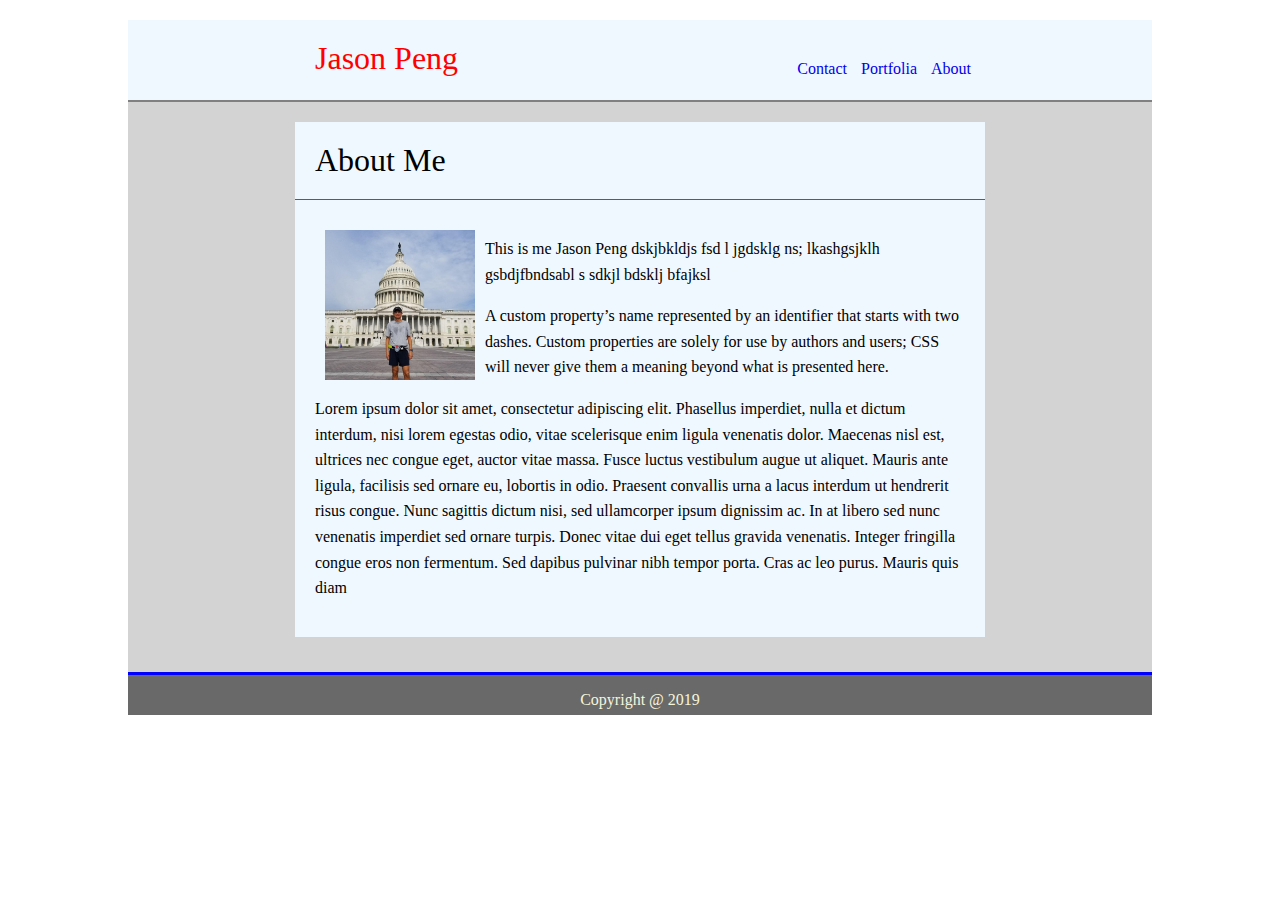
==== index.html @ 573ac7a7 "basic design layout for index.html" ====
<!DOCTYPE html>
<html>
<head>
        <link rel="stylesheet" type="text/css" href="assets/css/style.css">
</head>
<body>
<div id = "container">

<div id = "top">
    <div id="banner">
        <header>
            Jason Peng
        </header>
        <ul>
                <li><a href="index.html">About</a></li>
                <li><a href="portfolia.html">Portfolia</a></li>
                <li><a href="contact.html">Contact</a></li>
        </ul>
    </div>
</div>

<div id = "main">
    <div id="contents">
        <header>About Me</header>
        <article>
            
                <img src="assets/images/jason.jpg" width="150" alt ="Jason Peng running in DC">
                <p>
                This is me Jason Peng

                 dskjbkldjs  fsd l jgdsklg ns; lkashgsjklh gsbdjfbndsabl s sdkjl bdsklj bfajksl
                </p>    
                <p>A custom property’s name represented by an identifier that starts with two dashes. Custom properties are solely for use by authors and users; CSS will never give them a meaning beyond what is presented here.</p>
                <p>Lorem ipsum dolor sit amet, consectetur adipiscing elit. Phasellus imperdiet, nulla et dictum interdum, nisi lorem egestas odio, vitae scelerisque enim ligula venenatis dolor. Maecenas nisl est, ultrices nec congue eget, auctor vitae massa. Fusce luctus vestibulum augue ut aliquet. Mauris ante ligula, facilisis sed ornare eu, lobortis in odio. Praesent convallis urna a lacus interdum ut hendrerit risus congue. Nunc sagittis dictum nisi, sed ullamcorper ipsum dignissim ac. In at libero sed nunc venenatis imperdiet sed ornare turpis. Donec vitae dui eget tellus gravida venenatis. Integer fringilla congue eros non fermentum. Sed dapibus pulvinar nibh tempor porta. Cras ac leo purus. Mauris quis diam </p>
        </article>

    </div>

</div>


<!-- footer  -->
<div id = "footer"><p>Copyright @ 2019</p></div>
</div>
<!-- end of container -->
</body>

</html>
---- assets/css/style.css ----
body {
    background-color:;
    width: 100%;
    margin: auto;
    
}

#container {
    margin: auto;
    width: 80%;
    padding-top: 20px;
}

#top {
    background-color: aliceblue;
    color: red;
    height:80px;
}

#banner, #contents {
    width: 690px;
    margin: auto;
    background-color: aliceblue;
}

#banner {
    position: relative; 
}

#banner header {
    float: left;
}

ul {
    list-style-type: none;
    margin: 0;
    padding: 0;
    overflow: hidden;
  }
  
  li {
    float: right;
  }
  
  li a {
    display: block;
    text-align: center;
    padding: 40px 14px 0px 0px;
    text-decoration: none;
  }
  
  li a:hover:not(.active) {
    color: red;
  }
  
  .active {
    background-color: #4CAF50;
  }

/* nav { 
    border-style: solid; 
    float: right; 
    position: relative;
    bottom: 1px;
    right: 1px;
}
*/

#main {
    border-style: solid;
    border-width: 0px;
    border-top-width: 2px;
    border-color: grey;
    background-color: lightgray;
    padding-top: 20px;
    padding-bottom: 35px;
}

#contents {
    min-height: 400px;
}


header {
    font-size: 24pt;
    width: 200px;
    padding:20px;
}

article {
    padding: 20px;
    border-width: 0px;
    border-top-width: 1px;
    border-style: solid;
    border-color: blueviolet;

}

article p {
    line-height: 1.6;
}

article img {
    float: left;
}

img {
    margin: 10px;
}

#footer {
    border-style: solid;
    border-width: 0px;
    border-top-width: 3px;
    border-color: blue;
    text-align: center;
    background-color: dimgrey;
    color: beige;
    height:40px;
    padding: auto auto 0px auto;
}
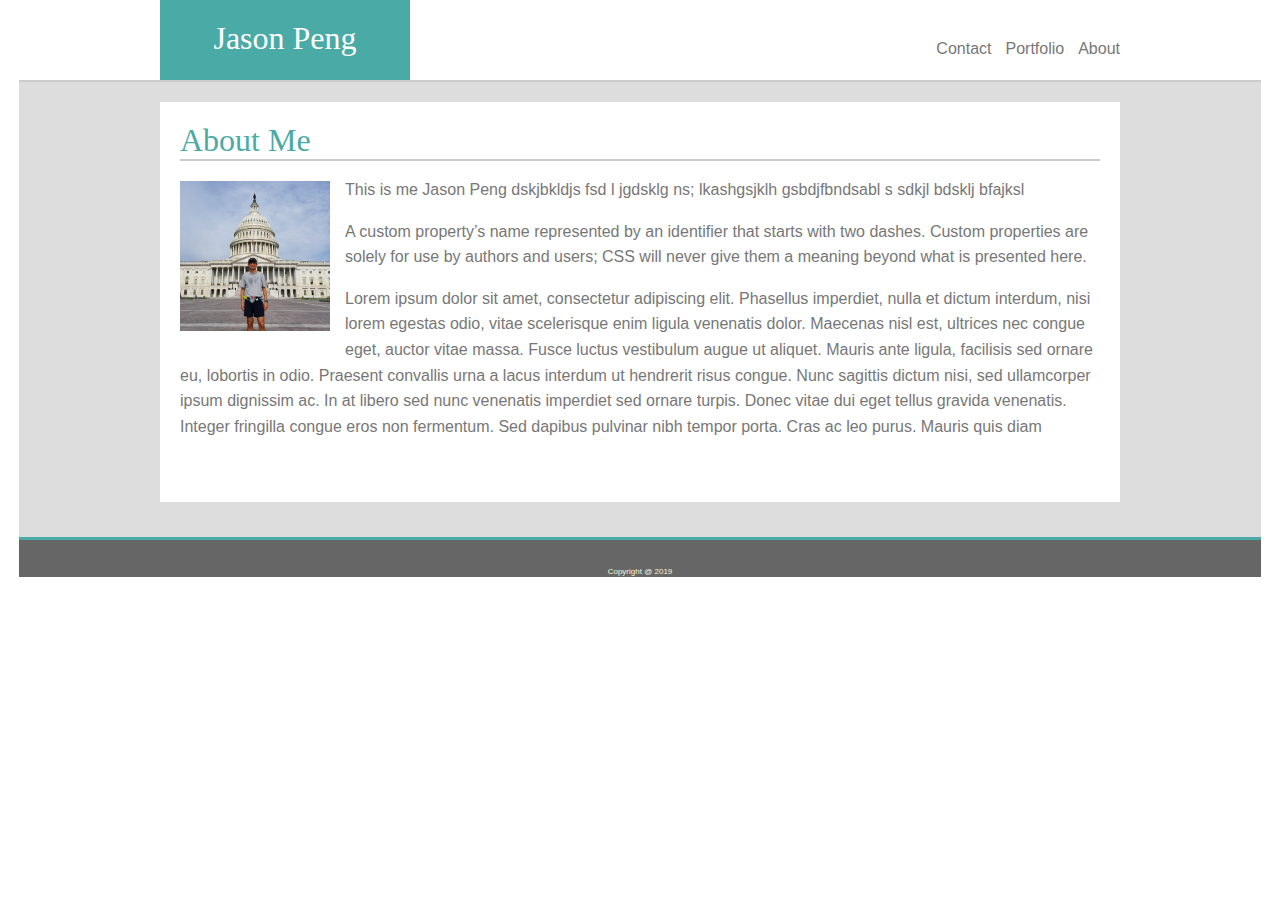
==== commit 42d7b7d6: "The index.html is perfect" ====
--- a/index.html
+++ b/index.html
@@ -1,6 +1,8 @@
 <!DOCTYPE html>
-<html>
+<html lang="en-US">
 <head>
+    <title>Jason Peng portfolio</title>
+        <meta charset="utf-8">
         <link rel="stylesheet" type="text/css" href="assets/css/style.css">
 </head>
 <body>
@@ -11,11 +13,13 @@
         <header>
             Jason Peng
         </header>
+        <nav>
         <ul>
                 <li><a href="index.html">About</a></li>
-                <li><a href="portfolia.html">Portfolia</a></li>
+                <li><a href="portfolio.html">Portfolio</a></li>
                 <li><a href="contact.html">Contact</a></li>
         </ul>
+        </nav>
     </div>
 </div>
 
@@ -40,7 +44,7 @@
 
 
 <!-- footer  -->
-<div id = "footer"><p>Copyright @ 2019</p></div>
+<footer><p>Copyright @ 2019</p></footer>
 </div>
 <!-- end of container -->
 </body>
--- a/assets/css/style.css
+++ b/assets/css/style.css
@@ -1,36 +1,58 @@
+* {
+    box-sizing: border-box;
+}
+
 
 body {
     background-color:;
     width: 100%;
     margin: auto;
+    color: #777777;
+    font-family: 'Arial', 'Helvetica Neue', Helvetica, sans-serif;
     
 }
 
 #container {
     margin: auto;
-    width: 80%;
-    padding-top: 20px;
+    width: 97%;
+    /* padding-top: 20px; */
 }
 
 #top {
-    background-color: aliceblue;
-    color: red;
+    background-color: #ffffff;
     height:80px;
 }
 
 #banner, #contents {
-    width: 690px;
+    width: 960px;
     margin: auto;
-    background-color: aliceblue;
 }
 
 #banner {
-    position: relative; 
+    /* position: relative;  */
+    /* top: 5px;  */
+    /* border-style: solid; */
+    height:100%;
+}
+
+header {
+    font-size: 24pt;
+    width: 250px;
+    padding:0px;
+    color: #4aaaa5;
+    font-family: Georgia, Times, 'Times New Roman', serif;
 }
 
 #banner header {
     float: left;
+    color:white;
+    text-align: center;
+    background-color: #4aaaa5;
+    padding:20px;
+    height:100%;
+    /* margin-left:-20px;  */
 }
+
 
 ul {
     list-style-type: none;
@@ -46,54 +68,41 @@
   li a {
     display: block;
     text-align: center;
-    padding: 40px 14px 0px 0px;
+    padding: 40px 0px 0px 14px;
     text-decoration: none;
+    color:inherit;
   }
   
   li a:hover:not(.active) {
-    color: red;
+    color: #4aaaa5;
   }
   
   .active {
     background-color: #4CAF50;
   }
 
-/* nav { 
-    border-style: solid; 
-    float: right; 
-    position: relative;
-    bottom: 1px;
-    right: 1px;
-}
-*/
 
 #main {
     border-style: solid;
     border-width: 0px;
     border-top-width: 2px;
-    border-color: grey;
-    background-color: lightgray;
+    border-color: #cccccc;
     padding-top: 20px;
     padding-bottom: 35px;
+    background-color: #dddddd;
 }
 
 #contents {
     min-height: 400px;
-}
-
-
-header {
-    font-size: 24pt;
-    width: 200px;
+    background-color: #ffffff;
     padding:20px;
 }
 
 article {
-    padding: 20px;
     border-width: 0px;
-    border-top-width: 1px;
+    border-top-width: 2px;
     border-style: solid;
-    border-color: blueviolet;
+    border-color: #cccccc;
 
 }
 
@@ -103,22 +112,27 @@
 
 article img {
     float: left;
+    margin: 20px 15px 10px 0px;
 }
 
 img {
-    margin: 10px;
+    
 }
 
-#footer {
+footer {
     border-style: solid;
     border-width: 0px;
     border-top-width: 3px;
-    border-color: blue;
+    border-color: #4aaaa5;
     text-align: center;
-    background-color: dimgrey;
+    background-color: #666666;
     color: beige;
     height:40px;
-    padding: auto auto 0px auto;
+}
+
+footer p {
+    font-size: 8px;
+    margin-top:27px;
 }
 
 
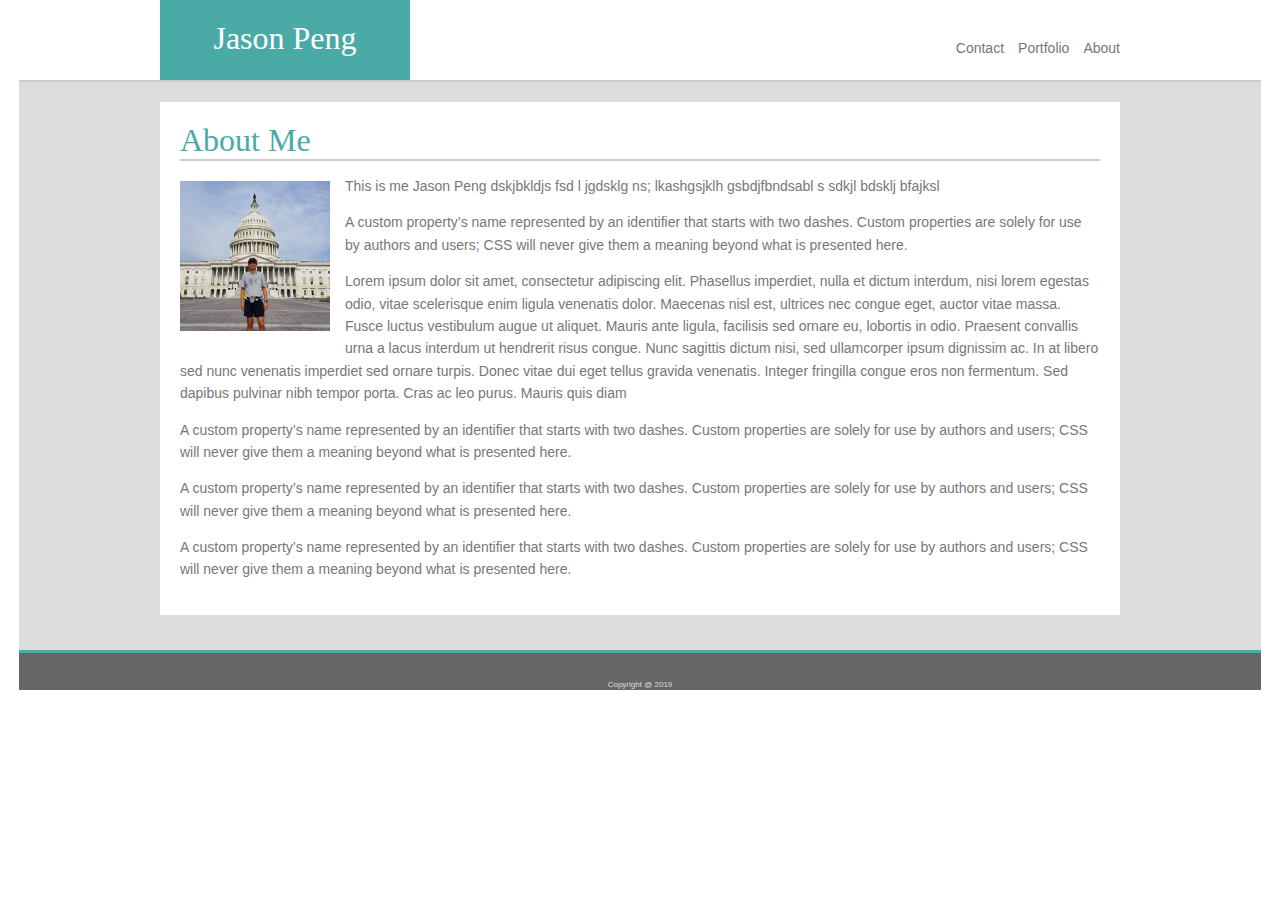
==== commit e62fecb4: "added portfolio and contact pages but portfolio page still not good" ====
--- a/index.html
+++ b/index.html
@@ -36,6 +36,10 @@
                 </p>    
                 <p>A custom property’s name represented by an identifier that starts with two dashes. Custom properties are solely for use by authors and users; CSS will never give them a meaning beyond what is presented here.</p>
                 <p>Lorem ipsum dolor sit amet, consectetur adipiscing elit. Phasellus imperdiet, nulla et dictum interdum, nisi lorem egestas odio, vitae scelerisque enim ligula venenatis dolor. Maecenas nisl est, ultrices nec congue eget, auctor vitae massa. Fusce luctus vestibulum augue ut aliquet. Mauris ante ligula, facilisis sed ornare eu, lobortis in odio. Praesent convallis urna a lacus interdum ut hendrerit risus congue. Nunc sagittis dictum nisi, sed ullamcorper ipsum dignissim ac. In at libero sed nunc venenatis imperdiet sed ornare turpis. Donec vitae dui eget tellus gravida venenatis. Integer fringilla congue eros non fermentum. Sed dapibus pulvinar nibh tempor porta. Cras ac leo purus. Mauris quis diam </p>
+                <p>A custom property’s name represented by an identifier that starts with two dashes. Custom properties are solely for use by authors and users; CSS will never give them a meaning beyond what is presented here.</p>
+                <p>A custom property’s name represented by an identifier that starts with two dashes. Custom properties are solely for use by authors and users; CSS will never give them a meaning beyond what is presented here.</p>
+                <p>A custom property’s name represented by an identifier that starts with two dashes. Custom properties are solely for use by authors and users; CSS will never give them a meaning beyond what is presented here.</p>
+                
         </article>
 
     </div>
--- a/assets/css/style.css
+++ b/assets/css/style.css
@@ -9,6 +9,7 @@
     margin: auto;
     color: #777777;
     font-family: 'Arial', 'Helvetica Neue', Helvetica, sans-serif;
+    font-size:14px;
     
 }
 
@@ -115,8 +116,9 @@
     margin: 20px 15px 10px 0px;
 }
 
-img {
-    
+.gallery img {
+    float: left;
+    margin: 20px;
 }
 
 footer {
@@ -126,7 +128,7 @@
     border-color: #4aaaa5;
     text-align: center;
     background-color: #666666;
-    color: beige;
+    color: #dddddd;
     height:40px;
 }
 
@@ -135,4 +137,29 @@
     margin-top:27px;
 }
 
+#contact {
+   margin:20px auto auto 0px; 
+}
 
+input[type=text], textarea {
+    width: 60%;
+    padding: 5px; 
+    margin: 8px 0;
+    display: block;
+    border: 1px solid #ccc;
+    border-radius: 4px;
+    box-sizing: border-box;
+  }
+
+  input[type=submit] {
+    width: 80px;
+    background-color: #4aaaa5;
+    color: #ffffff;
+    padding: 5px 20px;
+    margin: 8px 0;
+    border: none;
+    border-radius: 4px;
+    cursor: pointer;
+  }  
+
+
